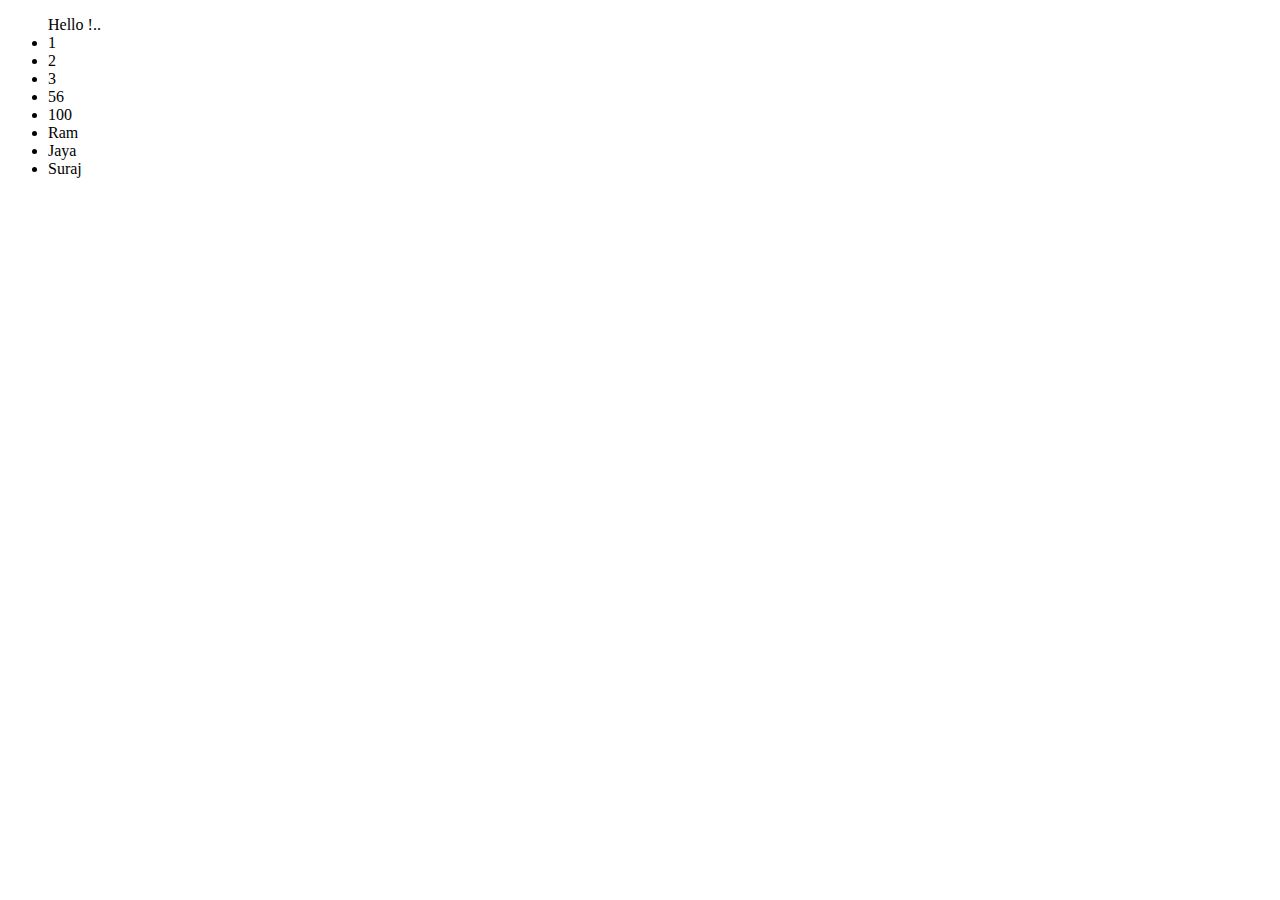
==== index.html @ 1ce7bd5b "first commit" ====
<!DOCTYPE html>
<html lang="en">
<head>
    <meta charset="UTF-8">
    <meta http-equiv="X-UA-Compatible" content="IE=edge">
    <meta name="viewport" content="width=device-width, initial-scale=1.0">
    <title>Document</title>
    <link rel="stylesheet" href="./style.css">
</head>
<body>
    <ul id="div1" style="display: block;" class="btn-btn primary"  data-stduent-name="Hello Java script"  >Hello !..</ul>
</body>
<script src="./script.js"></script>
</html>
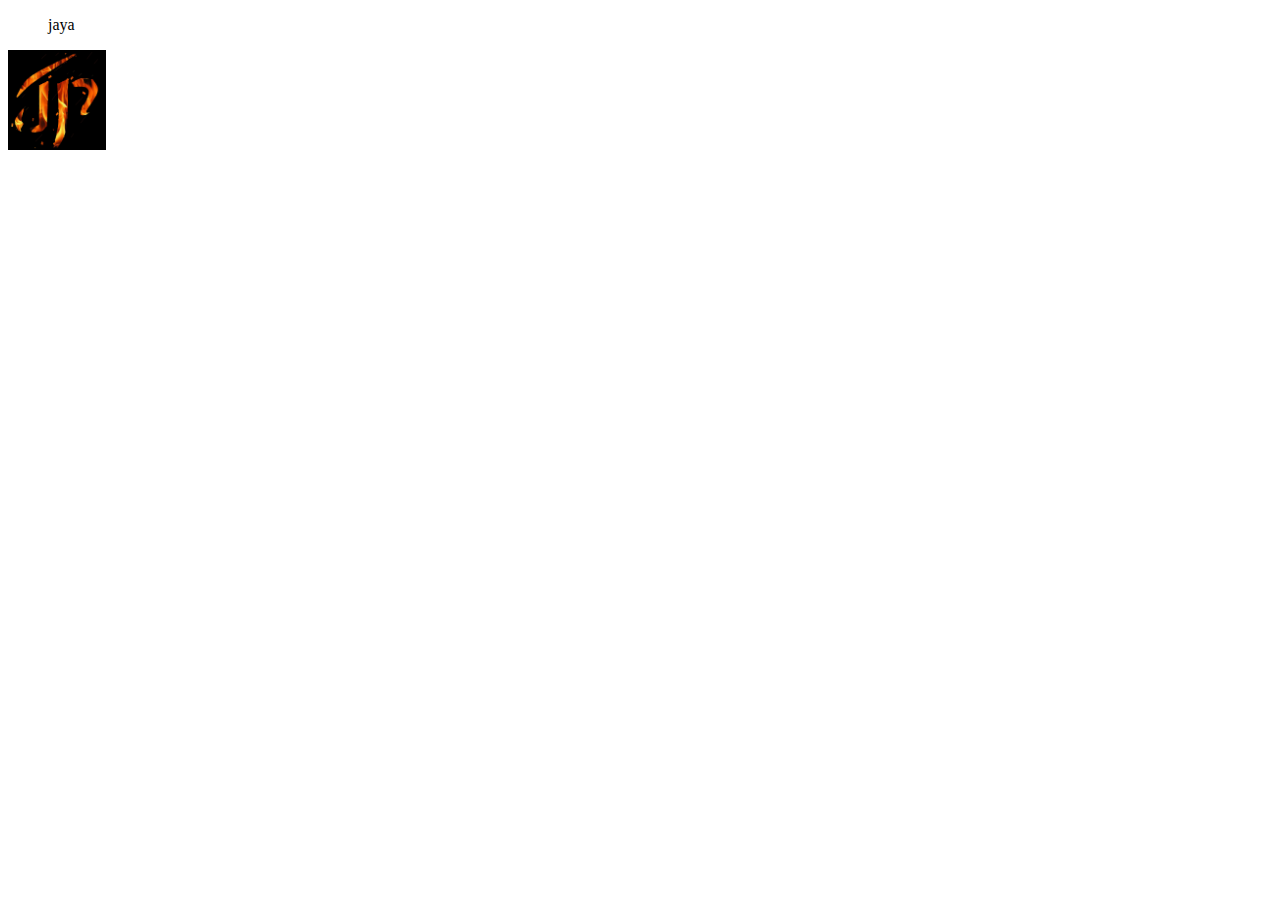
==== commit 26c3aa4c: "event handling" ====
--- a/index.html
+++ b/index.html
@@ -9,6 +9,8 @@
 </head>
 <body>
     <ul id="div1" style="display: block;" class="btn-btn primary"  data-stduent-name="Hello Java script"  >Hello !..</ul>
+
+    <img src="jp.jpg" height="100px"  id="jp" alt="img"/>
 </body>
 <script src="./script.js"></script>
 </html>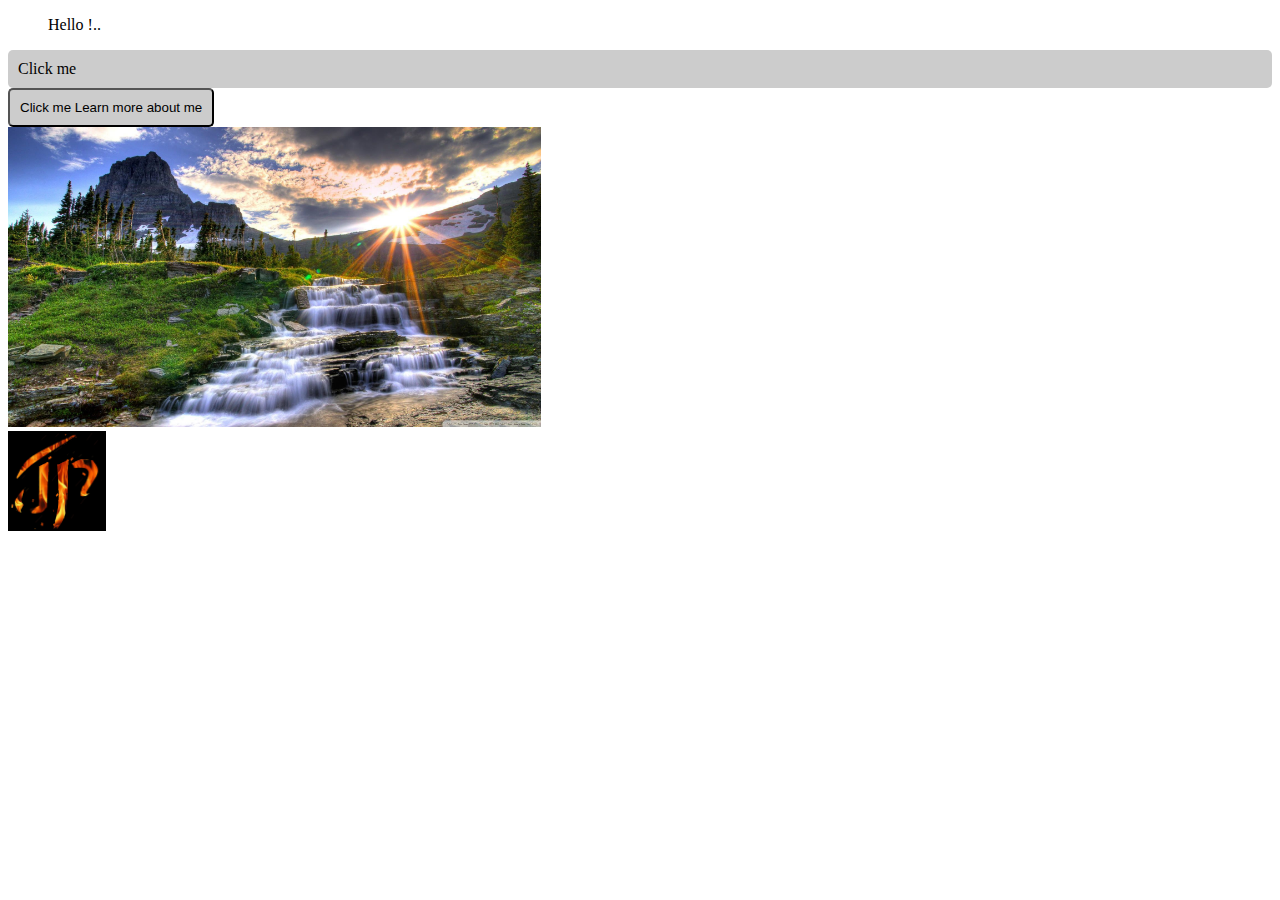
==== commit 7a16a665: "slideshow" ====
--- a/index.html
+++ b/index.html
@@ -9,7 +9,23 @@
 </head>
 <body>
     <ul id="div1" style="display: block;" class="btn-btn primary"  data-stduent-name="Hello Java script"  >Hello !..</ul>
+    <div class="button">
+        Click me
+      </div>
 
+      <button class="button" type="button">
+        Click me
+        <span class="button__tooltip">Learn more about me</span>
+      </button>
+
+      <div id="image-container">
+        <img id="random-image" height="300px" src="" alt="">
+      </div>
+
+    
+      
+      
+      
     <img src="jp.jpg" height="100px"  id="jp" alt="img"/>
 </body>
 <script src="./script.js"></script>
--- a/style.css
+++ b/style.css
@@ -0,0 +1,105 @@
+.button {
+    background-color: #ccc;
+    color: #000;
+    padding: 10px;
+    border-radius: 5px;
+    cursor: pointer;
+  }
+  
+  .button:hover {
+    background-color: #666;
+    color: #fff;
+  }
+  
+  .button:active {
+    background-color: #333;
+    color: #fff;
+  }
+
+
+  /* .button {
+    background-color: #ccc;
+    color: #000;
+    padding: 10px;
+    border-radius: 5px;
+    cursor: pointer;
+  }
+  
+  .button:hover,
+  .button:focus {
+    background-color: #666;
+    color: #fff;
+  }
+  
+  .button:focus .button__tooltip {
+    display: block;
+  }
+  
+  .button__tooltip {
+    display: none;
+    position: absolute;
+    top: 100%;
+    left: 50%;
+    transform: translateX(-50%);
+    background-color: #000;
+    color: #fff;
+    padding: 10px;
+    border-radius: 5px;
+  }
+  
+  
+  .button:focus .button__tooltip {
+    background-color: #fff;
+    color: #000;
+  }
+   */
+  
+
+
+  /* slide show*/
+
+  .mySlides {
+    display: none;
+  }
+  
+  /* Next & previous buttons */
+  .prev, .next {
+    cursor: pointer;
+    position: absolute;
+    top: 50%;
+    width: auto;
+    margin-top: -22px;
+    padding: 16px;
+    color: white;
+    font-weight: bold;
+    font-size: 18px;
+    transition: 0.6s ease;
+    border-radius: 0 3px 3px 0;
+    user-select: none;
+  }
+  
+  /* Position the "next button" to the right */
+  .next {
+    right: 0;
+    border-radius: 3px 0 0 3px;
+  }
+  
+  /* On hover, add a black background color with a little bit see-through */
+  .prev:hover, .next:hover {
+    background-color: rgba(0,0,0,0.8);
+  }
+  
+  
+  
+
+  
+  /* Fading animation */
+  .fade {
+    animation-name: fade;
+    animation-duration: 1.5s;
+  }
+  
+  @keyframes fade {
+    from {opacity: .4}
+    to {opacity: 1}
+  }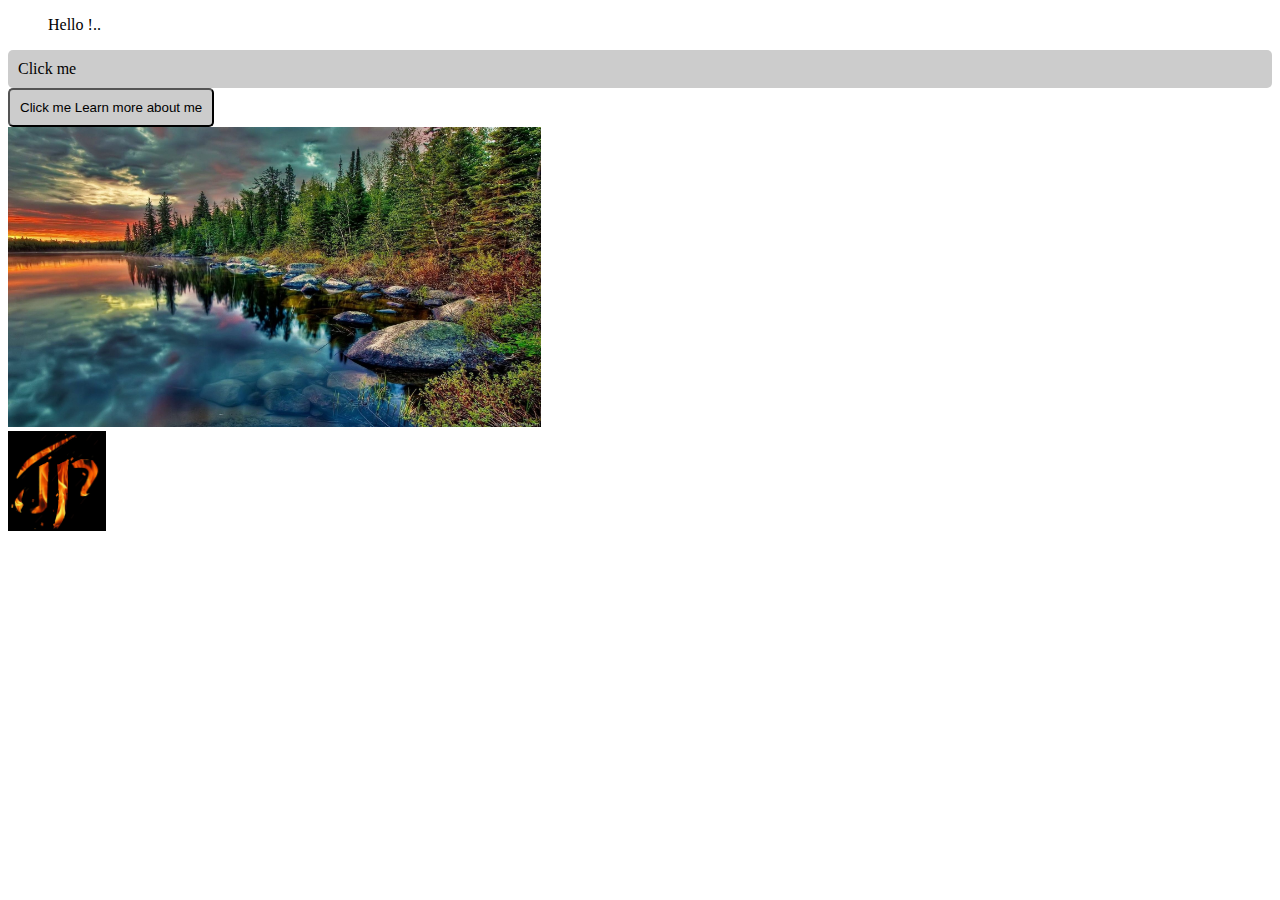
==== commit 8e553f5e: "smartform" ====
--- a/index.html
+++ b/index.html
@@ -21,10 +21,6 @@
       <div id="image-container">
         <img id="random-image" height="300px" src="" alt="">
       </div>
-
-    
-      
-      
       
     <img src="jp.jpg" height="100px"  id="jp" alt="img"/>
 </body>
--- a/style.css
+++ b/style.css
@@ -102,4 +102,35 @@
   @keyframes fade {
     from {opacity: .4}
     to {opacity: 1}
-  }+  }
+
+
+
+  .error {
+    color: red;
+  }
+  
+  .tooltip {
+    position: relative;
+    display: inline-block;
+  }
+  
+  .tooltip:hover .tooltip-text {
+    visibility: visible;
+  }
+  
+  .tooltip-text {
+    visibility: hidden;
+    width: 200px;
+    background-color: #555;
+    color: #fff;
+    text-align: center;
+    border-radius: 6px;
+    padding: 5px;
+    position: absolute;
+    z-index: 1;
+    bottom: 125%;
+    left: 50%;
+    margin-left: -100px;
+  }
+  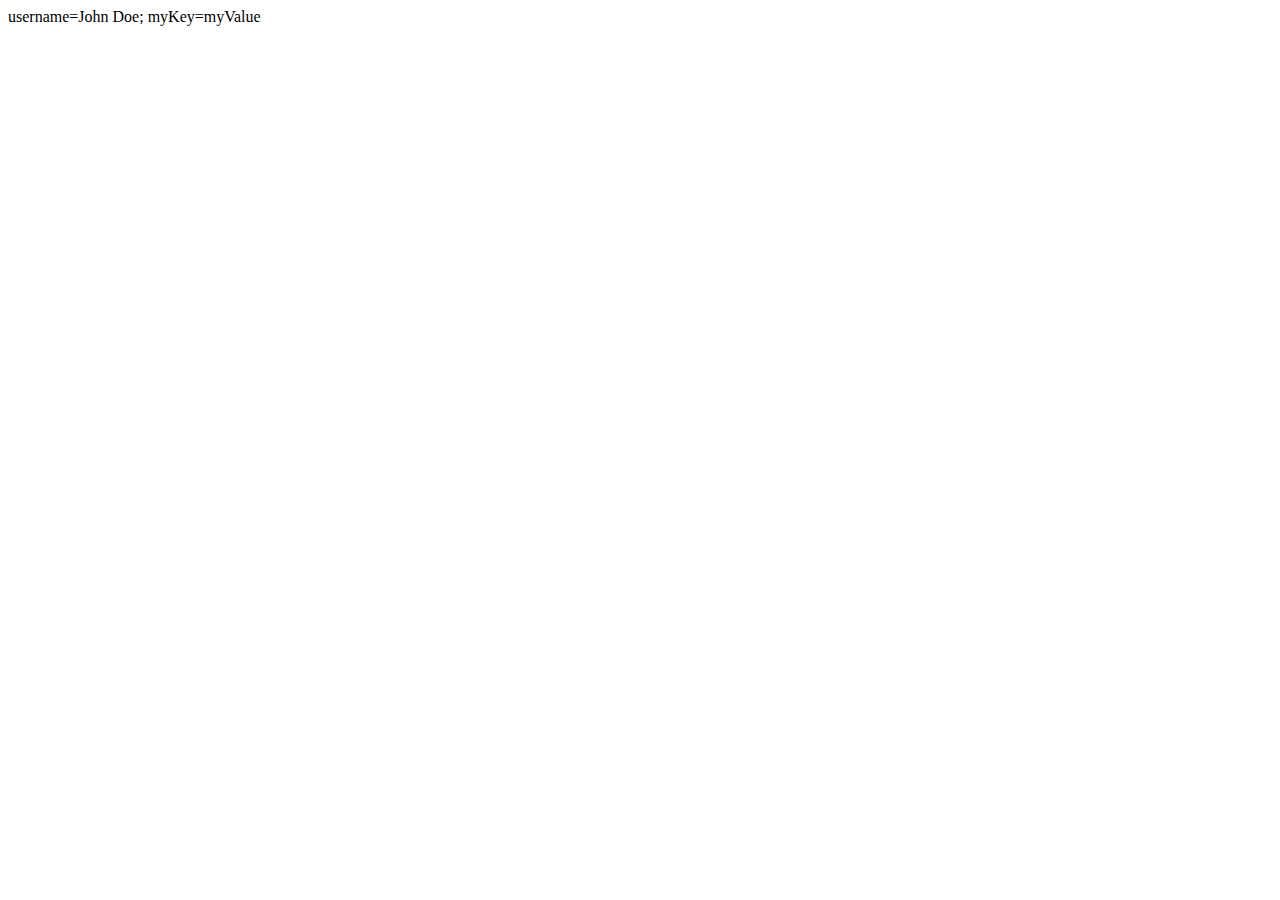
==== commit c8dc1a8d: "cookies" ====
--- a/index.html
+++ b/index.html
@@ -8,7 +8,8 @@
     <link rel="stylesheet" href="./style.css">
 </head>
 <body>
-    <ul id="div1" style="display: block;" class="btn-btn primary"  data-stduent-name="Hello Java script"  >Hello !..</ul>
+  <div id="demo"></div>
+    <!-- <ul id="div1" style="display: block;" class="btn-btn primary"  data-stduent-name="Hello Java script"  >Hello !..</ul>
     <div class="button">
         Click me
       </div>
@@ -20,9 +21,9 @@
 
       <div id="image-container">
         <img id="random-image" height="300px" src="" alt="">
-      </div>
+      </div> -->
       
-    <img src="jp.jpg" height="100px"  id="jp" alt="img"/>
+    <!-- <img src="jp.jpg" height="100px"  id="jp" alt="img"/> -->
+    <script src="./cookies.js"></script>
 </body>
-<script src="./script.js"></script>
 </html>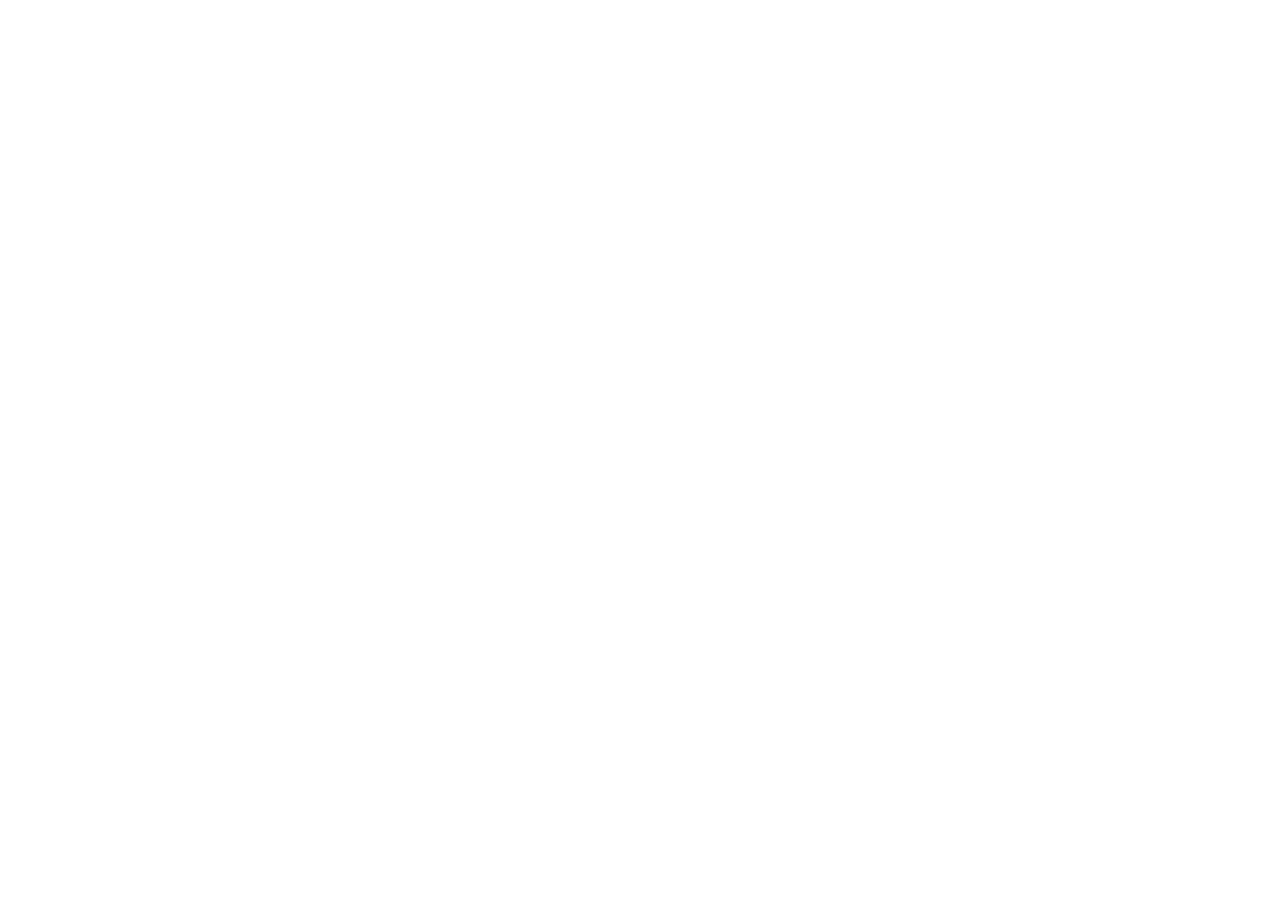
==== commit 8fa5be41: "js" ====
--- a/index.html
+++ b/index.html
@@ -1,14 +1,68 @@
 <!DOCTYPE html>
 <html lang="en">
-<head>
-    <meta charset="UTF-8">
-    <meta http-equiv="X-UA-Compatible" content="IE=edge">
-    <meta name="viewport" content="width=device-width, initial-scale=1.0">
+  <head>
+    <meta charset="UTF-8" />
+    <meta http-equiv="X-UA-Compatible" content="IE=edge" />
+    <meta name="viewport" content="width=device-width, initial-scale=1.0" />
     <title>Document</title>
-    <link rel="stylesheet" href="./style.css">
-</head>
-<body>
-  <div id="demo"></div>
+    <link rel="stylesheet" href="style.css" />
+    <style>
+      .heading {
+        color: red;
+        font: bold;
+      }
+      table , th ,td {
+        border: 1px solid black
+      }
+     
+    </style>
+  </head>
+  <body>
+    <!-- <div class="demo" style="color: red">para</div>
+    <p class="heading">heading2</p>
+    <p>
+      Lorem ipsum dolor <b>sit</b> <em>ji</em>
+      <strong>hello</strong> consectetur adipisicing elit. Cum earum at, fugit
+      aut laborum distinctio quod quas quis explicabo magni, corrupti, alias vel
+      eius dolor. Laudantium exercitationem quibusdam odit? Et?
+    </p>
+    baseurl?name=ljfhgl&age=ldlgb&fee=ld
+    <form action="">
+      <label for="">Name</label>
+      <input name="name" type="text">
+      <label for="">Age</label>
+      <input name="age" type="text">
+      <label for="">Fee</label> 
+      <input name="fee" type="text">
+      <input type="submit" />
+    </form>
+    <table >
+      <thead>
+        <tr>
+          <th>Name</th>
+          <th>Age</th>
+          <th>Fee</th>
+        </tr>
+      </thead>
+      <tbody>
+        <tr>
+          <td>Ram</td>
+          <td>21</td>
+          <td>26575</td>
+        </tr>
+        <tr>
+          <td>Ram</td>
+          <td>21</td>
+          <td>26575</td>
+        </tr>
+        <tr>
+          <td>Ram</td>
+          <td>21</td>
+          <td>26575</td>
+        </tr>
+      </tbody>
+    </table> -->
+
     <!-- <ul id="div1" style="display: block;" class="btn-btn primary"  data-stduent-name="Hello Java script"  >Hello !..</ul>
     <div class="button">
         Click me
@@ -22,8 +76,8 @@
       <div id="image-container">
         <img id="random-image" height="300px" src="" alt="">
       </div> -->
-      
+
     <!-- <img src="jp.jpg" height="100px"  id="jp" alt="img"/> -->
     <script src="./cookies.js"></script>
-</body>
-</html>+  </body>
+</html>
--- a/style.css
+++ b/style.css
@@ -14,6 +14,10 @@
   .button:active {
     background-color: #333;
     color: #fff;
+  }
+
+  td{
+    font-weight: bold;
   }
 
 
@@ -94,7 +98,7 @@
 
   
   /* Fading animation */
-  .fade {
+  /* .fade {
     animation-name: fade;
     animation-duration: 1.5s;
   }
@@ -102,7 +106,7 @@
   @keyframes fade {
     from {opacity: .4}
     to {opacity: 1}
-  }
+  } */
 
 
 
@@ -118,6 +122,11 @@
   .tooltip:hover .tooltip-text {
     visibility: visible;
   }
+
+  .demo{        /*--> selector */
+    color:red; /* --> properties */
+ }
+
   
   .tooltip-text {
     visibility: hidden;
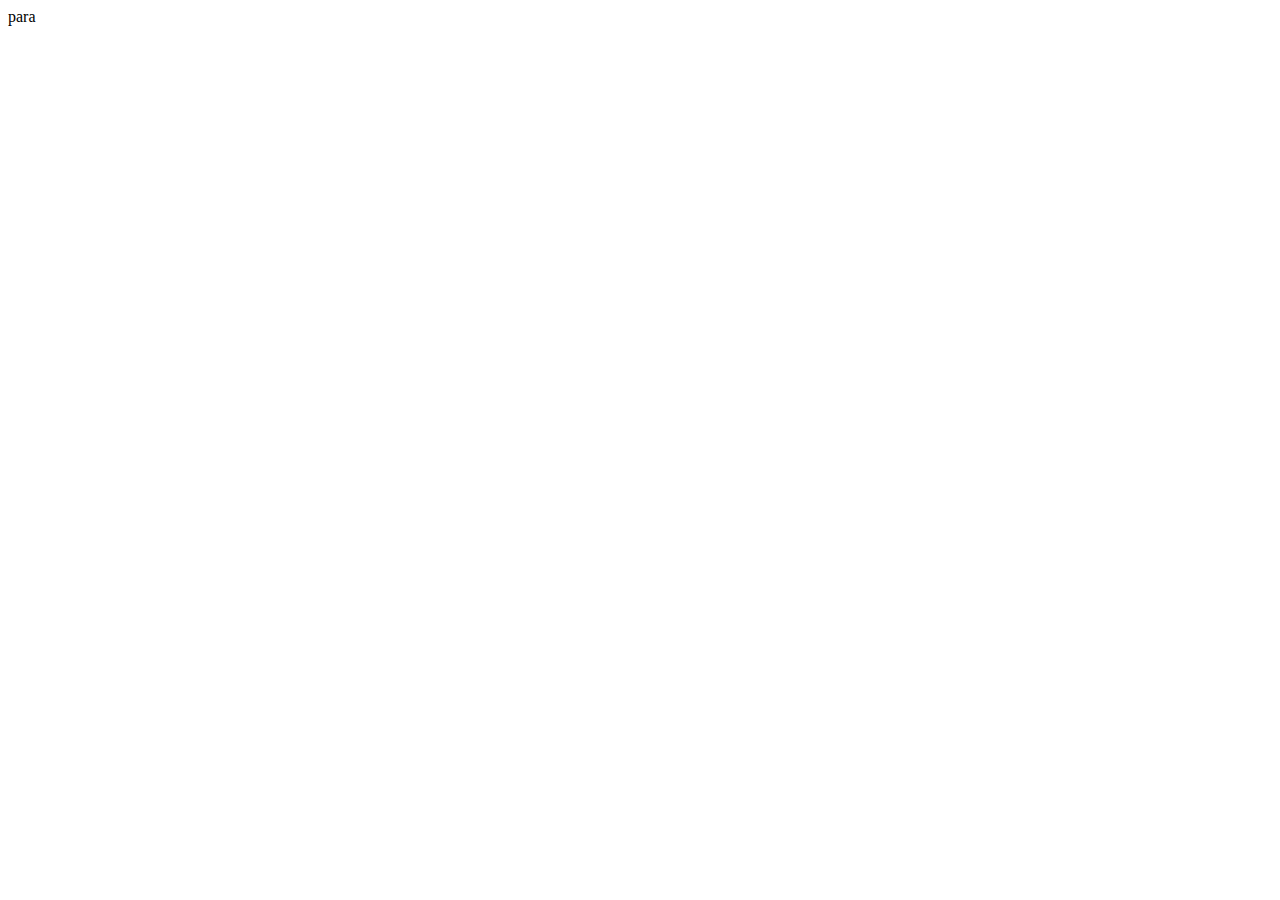
==== commit ac30931c: "js" ====
--- a/index.html
+++ b/index.html
@@ -18,6 +18,7 @@
     </style>
   </head>
   <body>
+    <div id="demo">para</div>
     <!-- <div class="demo" style="color: red">para</div>
     <p class="heading">heading2</p>
     <p>
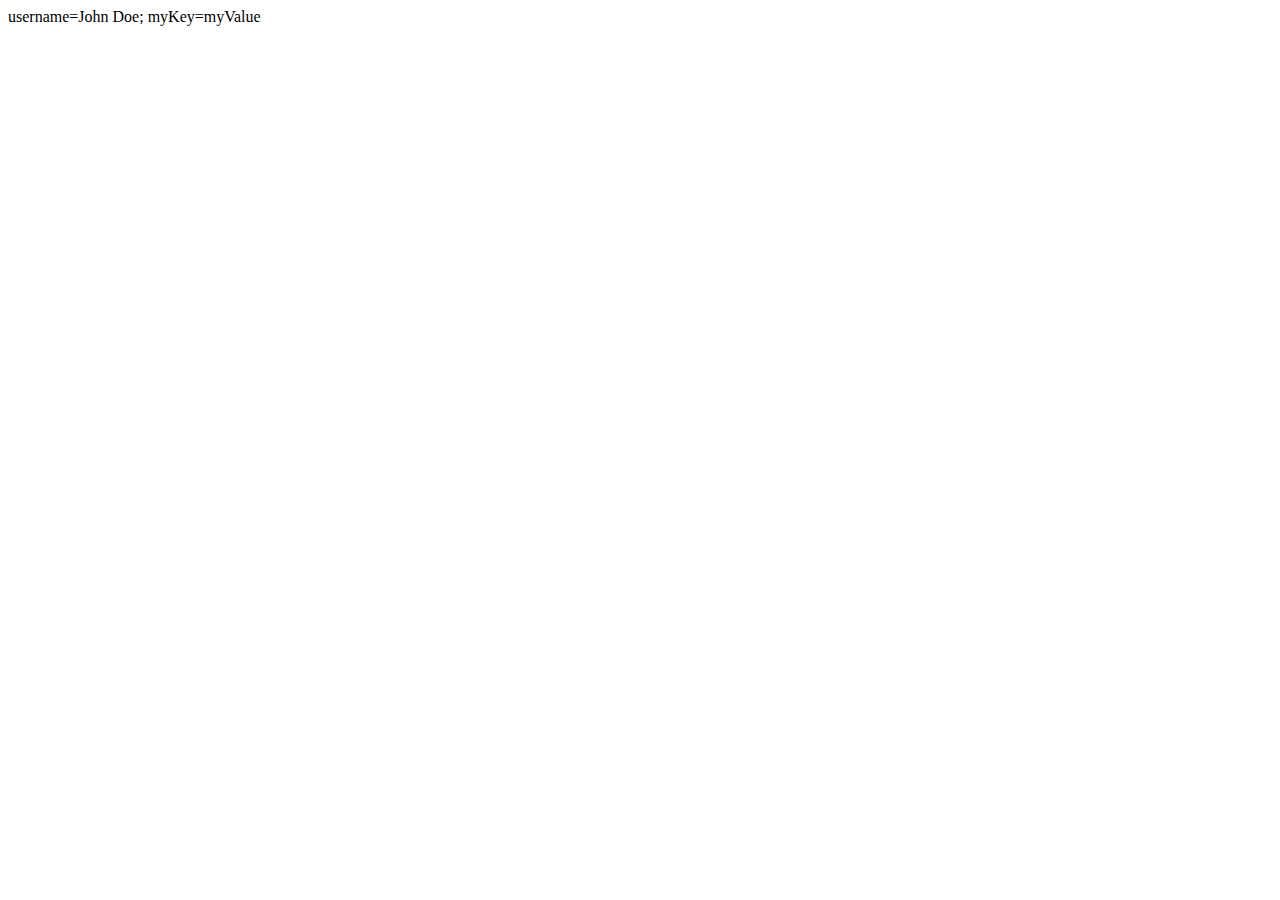
==== commit d374f3fa: "js" ====
--- a/index.html
+++ b/index.html
@@ -18,7 +18,7 @@
     </style>
   </head>
   <body>
-    <div id="demo">para</div>
+    <div id="demo"></div>
     <!-- <div class="demo" style="color: red">para</div>
     <p class="heading">heading2</p>
     <p>
